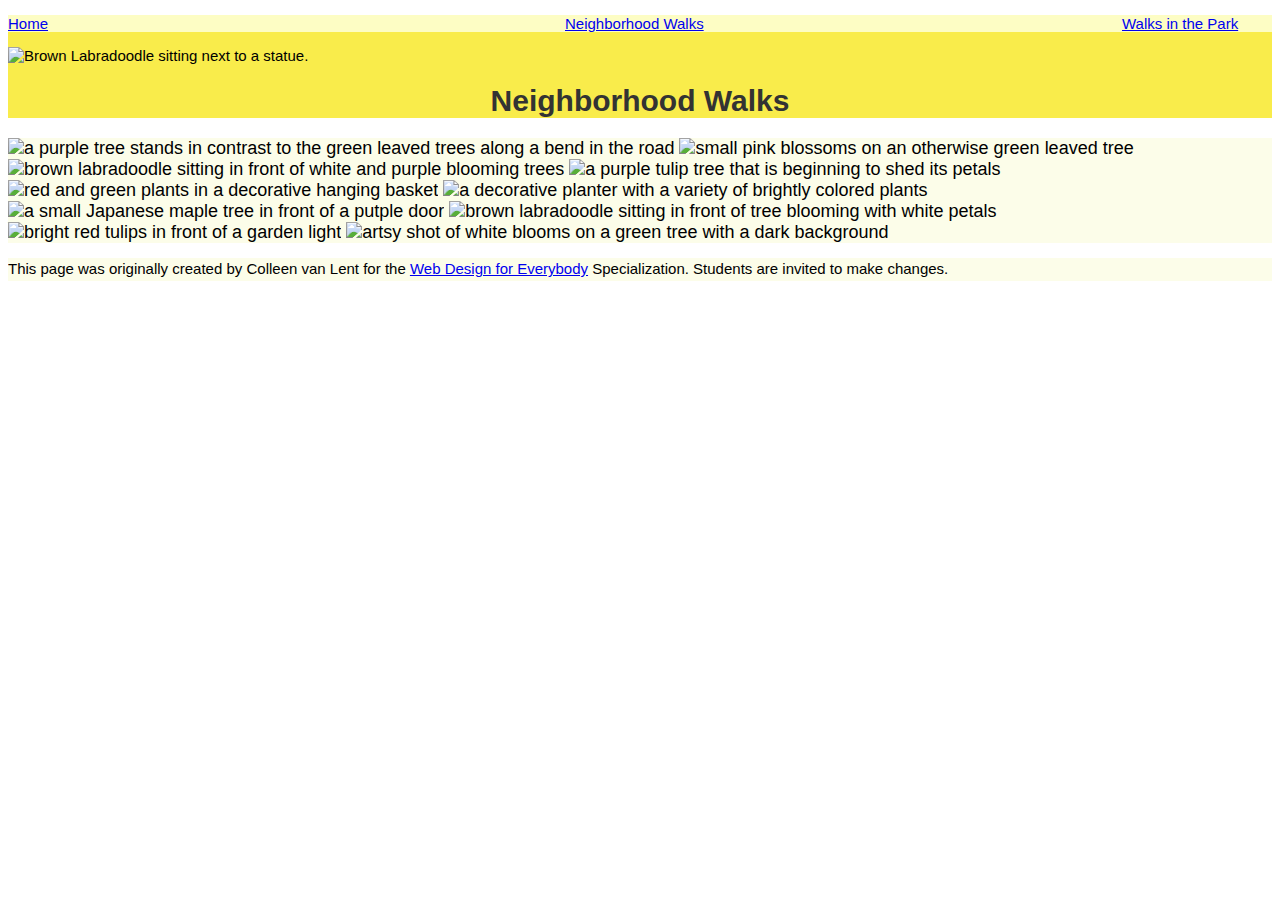
==== neighborhood.html @ 7cacf171 "Initial commit" ====
<!DOCTYPE html>
<html lang="en">

<head>
  <meta charset="utf-8">
  <meta name="viewport" content="width=device-width">
  <title>Neighborhood Walk</title>
  <!-- You will need to link to the CSS file -->
  <link rel="stylesheet" type="text/css" href="css/stylesheet.css">
</head>

<body>
  <header>
    <nav>
      <ul>
        <li><a href="index.html">Home</a></li>
        <li><a href="neighborhood.html">Neighborhood Walks</a></li>
        <li><a href="parks.html">Walks in the Park</a></li>
      </ul>
    </nav>
    <img src="images/BaconGallupPark.jpg" width="200" alt="Brown Labradoodle sitting next to a statue.">
    <h1>Neighborhood Walks</h1>
  </header>
  <main>
    <div>
      <img src="images/bend_in_the_road.png"
        alt="a purple tree stands in contrast to the green leaved trees along a bend in the road" width="100">
      <img src="images/pink_blossoms.png" alt="small pink blossoms on an otherwise green leaved tree" width="100">
      <img src="images/blooming_trees.png" alt="brown labradoodle sitting in front of white and purple blooming  trees"
        width="100">
      <img src="images/falling_petals.png" alt="a purple tulip tree that is beginning to shed its petals" width="100">
      <img src="images/hanging_plants.png" alt="red and green plants in a decorative hanging basket" width="100">
      <img src="images/potted_plants.png" alt="a decorative planter with a variety of brightly colored plants "
        width="100">
      <img src="images/red_maple.png" alt="a small Japanese maple tree in front of a putple door" width="100">
      <img src="images/tree_with_white_blooms.png"
        alt="brown labradoodle sitting in front of tree blooming with white petals" width="100">
      <img src="images/tulips.png" alt="bright red tulips in front of a garden light" width="100">
      <img src="images/white_buds_on_tree.png" alt="artsy shot of white blooms on a green tree with a dark background"
        width="100">
    </div>
  </main>
  <footer>
    <p>This page was originally created by Colleen van Lent for the <a
        href="https://www.coursera.org/specializations/web-design"> Web Design for Everybody</a> Specialization.
      Students are invited to make changes.</p>
  </footer>

</body>

</html>
---- css/stylesheet.css ----
body {
  font-family: Arial, sans-serif;
  font-size: 15px;
}

header {
  background-color: #f9ec4b;
}

nav {
  background-color: #fdfdc4;
}

main {
  background-color: #fcfde9;
  font-size: 18px;
}

footer {
  background-color: #fcfde9;
}

li {
  display: inline-block;
  width: 150px;
}

nav ul {
  list-style-type: none;
  padding: 0;
  display: flex;
  justify-content: space-between;
}

h1 {
  text-align: center;
  font-family: Helvetica, Arial, sans-serif;
  color: #333333;
}

p {
  line-height: 1.5;
}
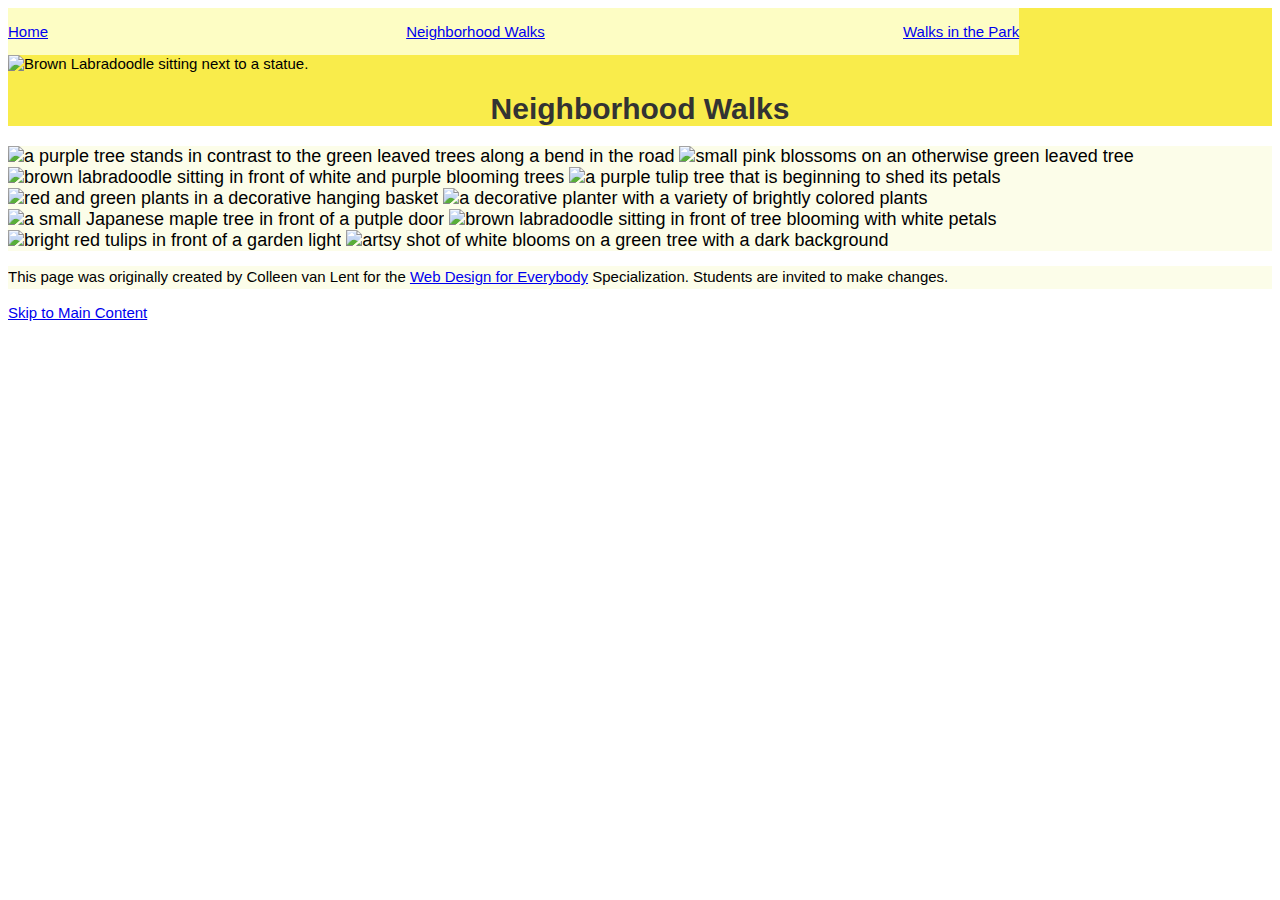
==== commit 98c85d78: "style change" ====
--- a/neighborhood.html
+++ b/neighborhood.html
@@ -10,6 +10,7 @@
 </head>
 
 <body>
+
   <header>
     <nav>
       <ul>
@@ -45,7 +46,7 @@
         href="https://www.coursera.org/specializations/web-design"> Web Design for Everybody</a> Specialization.
       Students are invited to make changes.</p>
   </footer>
-
+  <a href="index.html#main-content" class="skip-link">Skip to Main Content</a>
 </body>
 
 </html>--- a/css/stylesheet.css
+++ b/css/stylesheet.css
@@ -9,6 +9,12 @@
 
 nav {
   background-color: #fdfdc4;
+  display: inline-block;
+  width: 80%;
+}
+
+nav img {
+  width: 10%;
 }
 
 main {
@@ -20,10 +26,10 @@
   background-color: #fcfde9;
 }
 
-li {
+/*li {
   display: inline-block;
   width: 150px;
-}
+}*/
 
 nav ul {
   list-style-type: none;
@@ -40,4 +46,28 @@
 
 p {
   line-height: 1.5;
+}
+
+.grid {
+  display: grid;
+  grid-template-columns: 40% 40%;
+}
+
+.grid img {
+  width: 100%;
+}
+
+.grid {
+  justify-content: space-between;
+  align-items: center;
+  row-gap: 20px;
+}
+
+.flex {
+  display: flex;
+}
+
+.flex {
+  flex-wrap: wrap;
+  justify-content: space-between;
 }